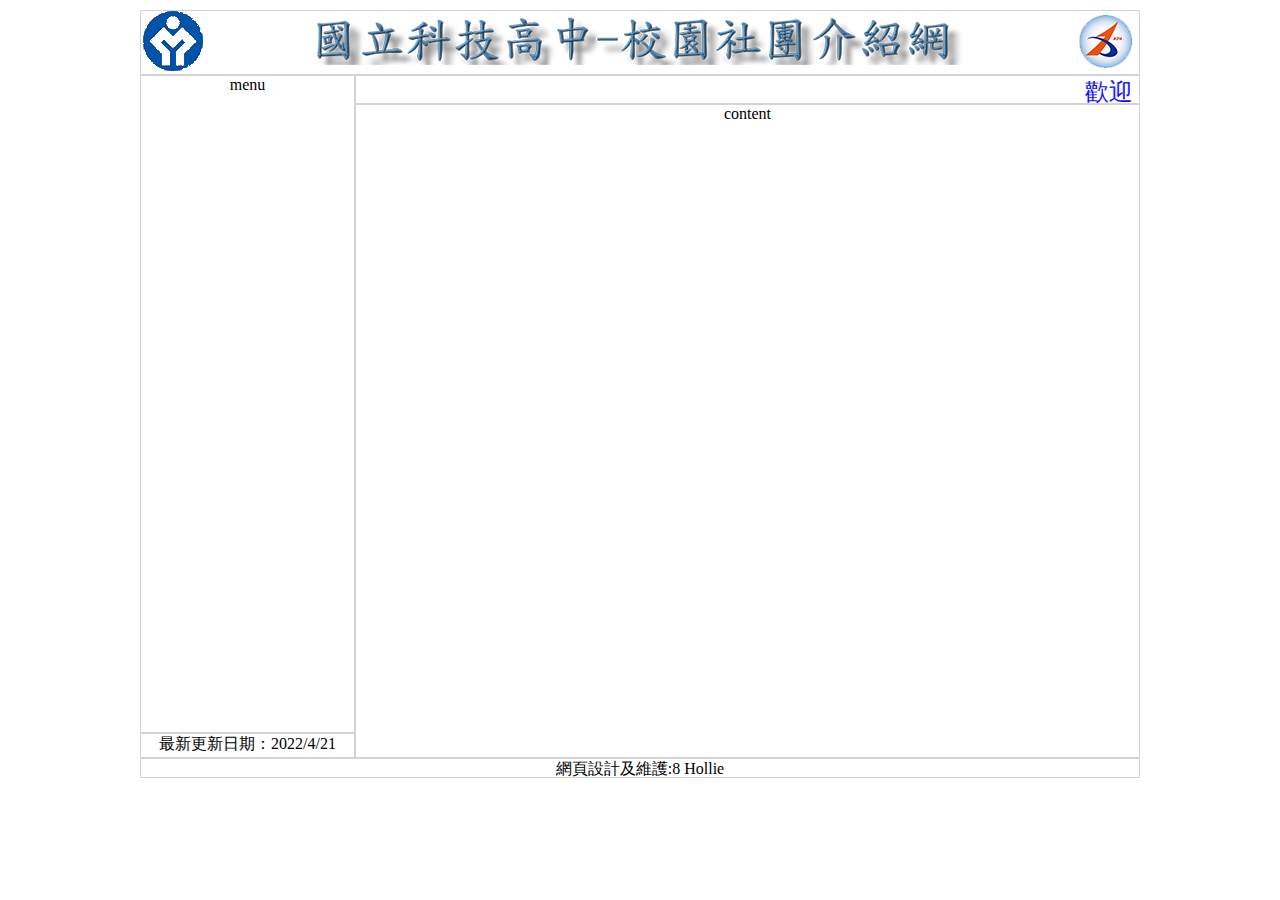
==== index.html @ 00cfbfff "0421上課內容" ====
<!DOCTYPE html>
<html lang="en">

<head>
    <meta charset="UTF-8">
    <meta http-equiv="X-UA-Compatible" content="IE=edge">
    <meta name="viewport" content="width=device-width, initial-scale=1.0">
    <title>Document</title>
    <link rel="stylesheet" href="./css/style.css">
</head>

<body class="main">
    <!-- top -->
    <header class="top">
        <img src="./images/logo.png" alt="國立科技高中校園社團介紹網">
    </header>

    <!-- left -->
    <aside class="aside">
        <!-- left 選單 -->
        <nav class="menu">
            menu
        </nav>
        <!-- left 選單 end -->

        <!-- left update -->
        <footer class="update">
            最新更新日期：2022/4/21
        </footer>
        <!-- left update end -->

    </aside>
    <!-- left end -->

    <!-- right -->
    <section class="section">
        <!-- right 跑馬燈 -->
        <header class="marquee">
            <marquee>歡迎光臨校園社團介紹網，參觀後請支持社團活動並熱烈參與</marquee>
        </header>
        <!-- right 跑馬燈 end -->

        <!-- right 主要內容 -->
        <main class="content">
            content
        </main>
        <!-- right 主要內容 end -->
    </section>
    <!-- right end -->

    <!-- footer -->
    <footer class="footer">
        網頁設計及維護:8 Hollie
    </footer>
    <!-- footer end -->
</body>

</html>
---- css/style.css ----
* {
    box-sizing: border-box;
    font-family: '標楷體';
    overflow: hidden;
}

/* body .main */
.main {
    display: flex;
    width: 1024px;
    padding: 0 12px;
    margin: 10px auto;
    text-align: center;
    justify-content: center;
    flex-wrap: wrap;
}

/* 畫線border */
body>*:not(aside, section),
aside>*,
section>* {
    border: 1px solid lightgray;
}

/* .top */
.top {
    flex-basis: 1000px;
    height: 65px;
    /* border: 1px solid lightgray; */
}

/* aside */
.aside {
    flex-basis: 215px;
    height: calc(768px - 65px - 20px);
    display: flex;
    flex-direction: column;
}

/* aside header .menu */
.menu {
    flex-basis: calc(100% - 25px);
}

/* aside update */
.update {
    flex-basis: 25px;
    font-family: '標楷體';
    color: #000000;
    text-align: center;
    font-size: 16px;
}

/* section */
.section {
    flex-basis: calc(1000px - 215px);
    display: flex;
    flex-direction: column;
}

.marquee {
    flex-basis: 29px;
    padding: 0 calc((100% - 770px - 2px) /2);
    font-family: '標楷體';
    font-size: 24px;
    color: #0000ff;
}

.content {
    flex-basis: calc(100% - 29px);
}

/* footer */
.footer {
    flex-basis: 1000px;
    height: 20px;
    font-family: '標楷體';
    color: #000000;
    text-align: center;
    font-size: 16px;
}
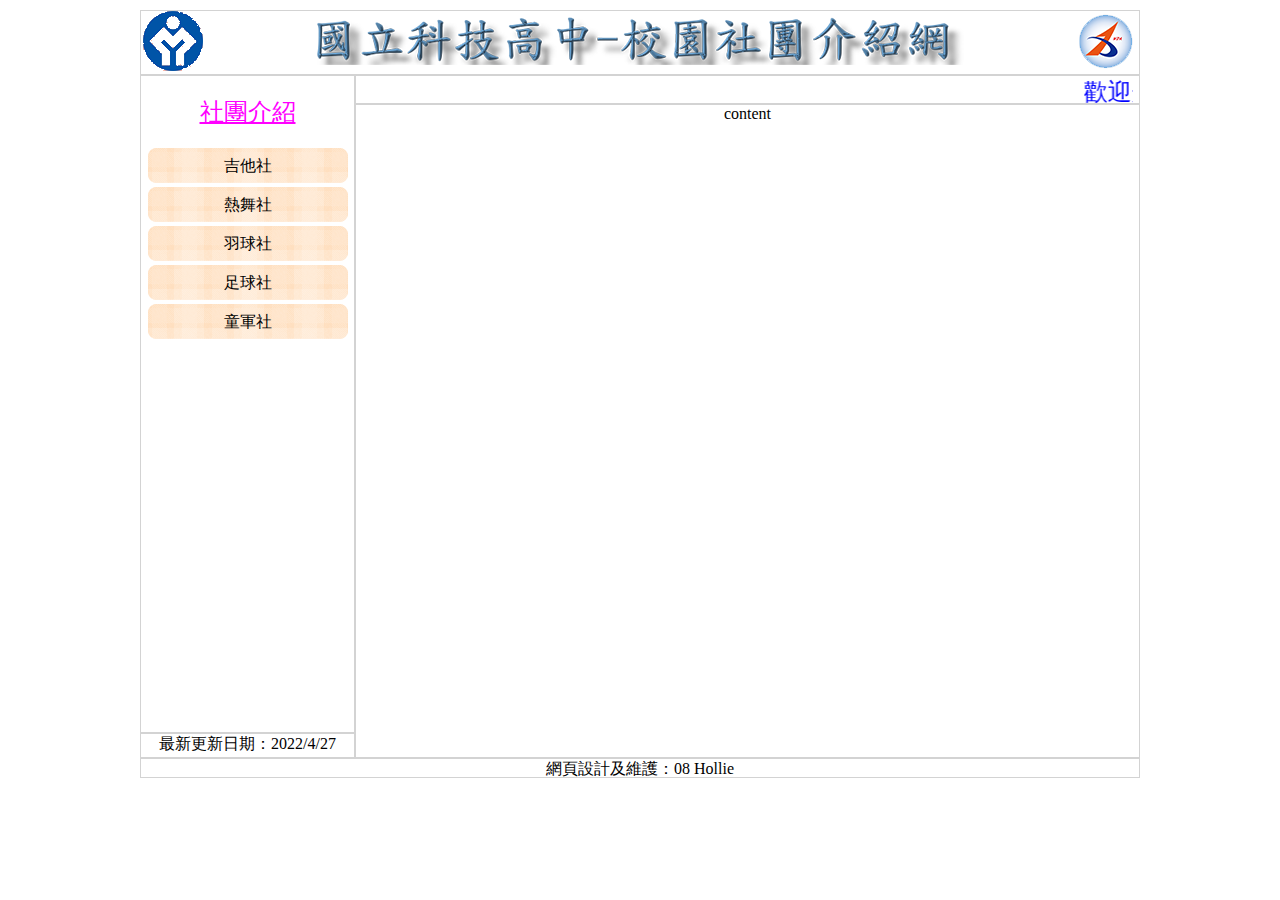
==== commit 26828d70: "上課教學menu區的文字與圖片" ====
--- a/index.html
+++ b/index.html
@@ -1,31 +1,42 @@
 <!DOCTYPE html>
 <html lang="en">
-
 <head>
     <meta charset="UTF-8">
     <meta http-equiv="X-UA-Compatible" content="IE=edge">
     <meta name="viewport" content="width=device-width, initial-scale=1.0">
-    <title>Document</title>
+    <title>國立科技高中-校園社團介紹網</title>
     <link rel="stylesheet" href="./css/style.css">
 </head>
-
 <body class="main">
     <!-- top -->
     <header class="top">
         <img src="./images/logo.png" alt="國立科技高中校園社團介紹網">
     </header>
+    <!-- top end -->
 
     <!-- left -->
     <aside class="aside">
-        <!-- left 選單 -->
+        
+        <!-- left menu -->
         <nav class="menu">
-            menu
+
+            <!-- 特殊字體 -->
+            <!-- menu-header -->
+            <div class="menu-header">
+                社團介紹
+            </div>
+            <!-- 超連結 -->
+            <a href="#">吉他社</a>
+            <a href="#">熱舞社</a>
+            <a href="#">羽球社</a>
+            <a href="#">足球社</a>
+            <a href="#">童軍社</a>
         </nav>
-        <!-- left 選單 end -->
-
+        <!-- left menu end -->
+        
         <!-- left update -->
         <footer class="update">
-            最新更新日期：2022/4/21
+            最新更新日期：2022/4/27
         </footer>
         <!-- left update end -->
 
@@ -34,25 +45,27 @@
 
     <!-- right -->
     <section class="section">
-        <!-- right 跑馬燈 -->
+        
+        <!-- right marquee -->
         <header class="marquee">
             <marquee>歡迎光臨校園社團介紹網，參觀後請支持社團活動並熱烈參與</marquee>
         </header>
-        <!-- right 跑馬燈 end -->
+        <!-- right marquee end -->
 
-        <!-- right 主要內容 -->
+        <!-- right content -->
         <main class="content">
             content
         </main>
-        <!-- right 主要內容 end -->
+        <!-- right content end -->
+
     </section>
     <!-- right end -->
 
     <!-- footer -->
     <footer class="footer">
-        網頁設計及維護:8 Hollie
+        網頁設計及維護：08 Hollie
     </footer>
     <!-- footer end -->
+    
 </body>
-
 </html>--- a/css/style.css
+++ b/css/style.css
@@ -15,7 +15,7 @@
     flex-wrap: wrap;
 }
 
-/* 畫線border */
+/* border */
 body>*:not(aside, section),
 aside>*,
 section>* {
@@ -40,6 +40,38 @@
 /* aside header .menu */
 .menu {
     flex-basis: calc(100% - 25px);
+}
+
+/* .menu-header */                      
+.menu-header {
+    font-weight: 500;
+    font-size: 24px;
+    color: #ff00ff;
+    margin: 20px auto;
+    text-decoration: underline;
+    /* 加底線 */
+}
+
+.menu>a {
+    /* display: block 斷行 可以調width height */
+    /* inline-block 不斷行 可以調width height */
+    display: inline-block;
+    /* 如果用block的話  */
+    /* display: block;
+    margin: 10px auto; */
+    text-decoration: none;
+    width: 200px;
+    height: 35px;
+    line-height: 35px;
+    color: #000000;
+    font-size: 16px;
+    background-image: url("../images/menu1.png");
+    background-repeat: no-repeat;
+}
+
+.menu>a:hover{
+    background: url("../images/menu2.png");
+    background-repeat: no-repeat;
 }
 
 /* aside update */
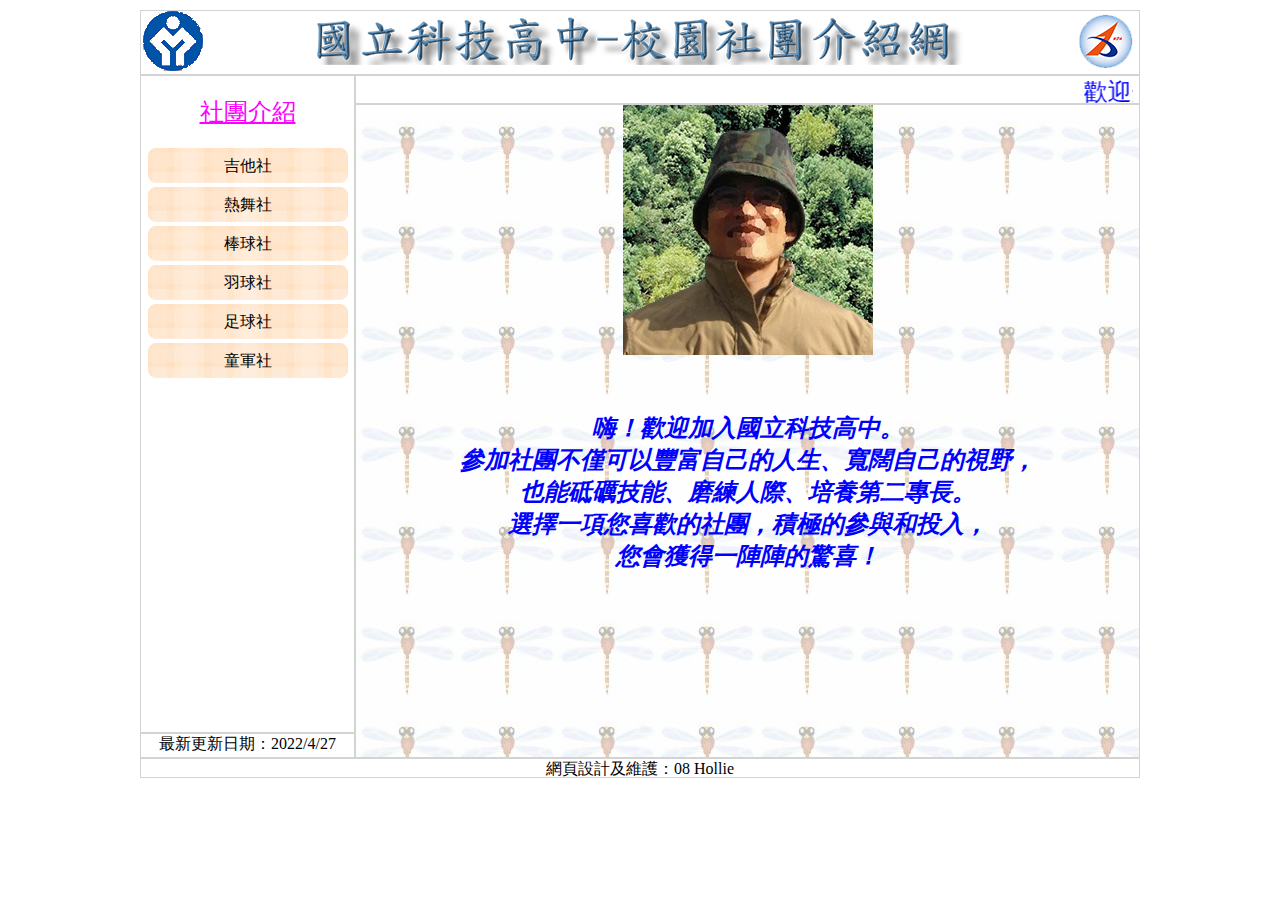
==== commit a209c551: "新增main.html跟gitar history.html的進度" ====
--- a/index.html
+++ b/index.html
@@ -26,8 +26,9 @@
                 社團介紹
             </div>
             <!-- 超連結 -->
-            <a href="#">吉他社</a>
+            <a href="./guitar_history.html" target="myMain">吉他社</a>
             <a href="#">熱舞社</a>
+            <a href="#">棒球社</a>
             <a href="#">羽球社</a>
             <a href="#">足球社</a>
             <a href="#">童軍社</a>
@@ -54,7 +55,7 @@
 
         <!-- right content -->
         <main class="content">
-            content
+            <iframe src="./main.html" frameborder="0" name="myMain"></iframe>
         </main>
         <!-- right content end -->
 
--- a/css/style.css
+++ b/css/style.css
@@ -102,6 +102,11 @@
     flex-basis: calc(100% - 29px);
 }
 
+.content>iframe{
+    width: 100%;
+    height: 100%;
+}
+
 /* footer */
 .footer {
     flex-basis: 1000px;
